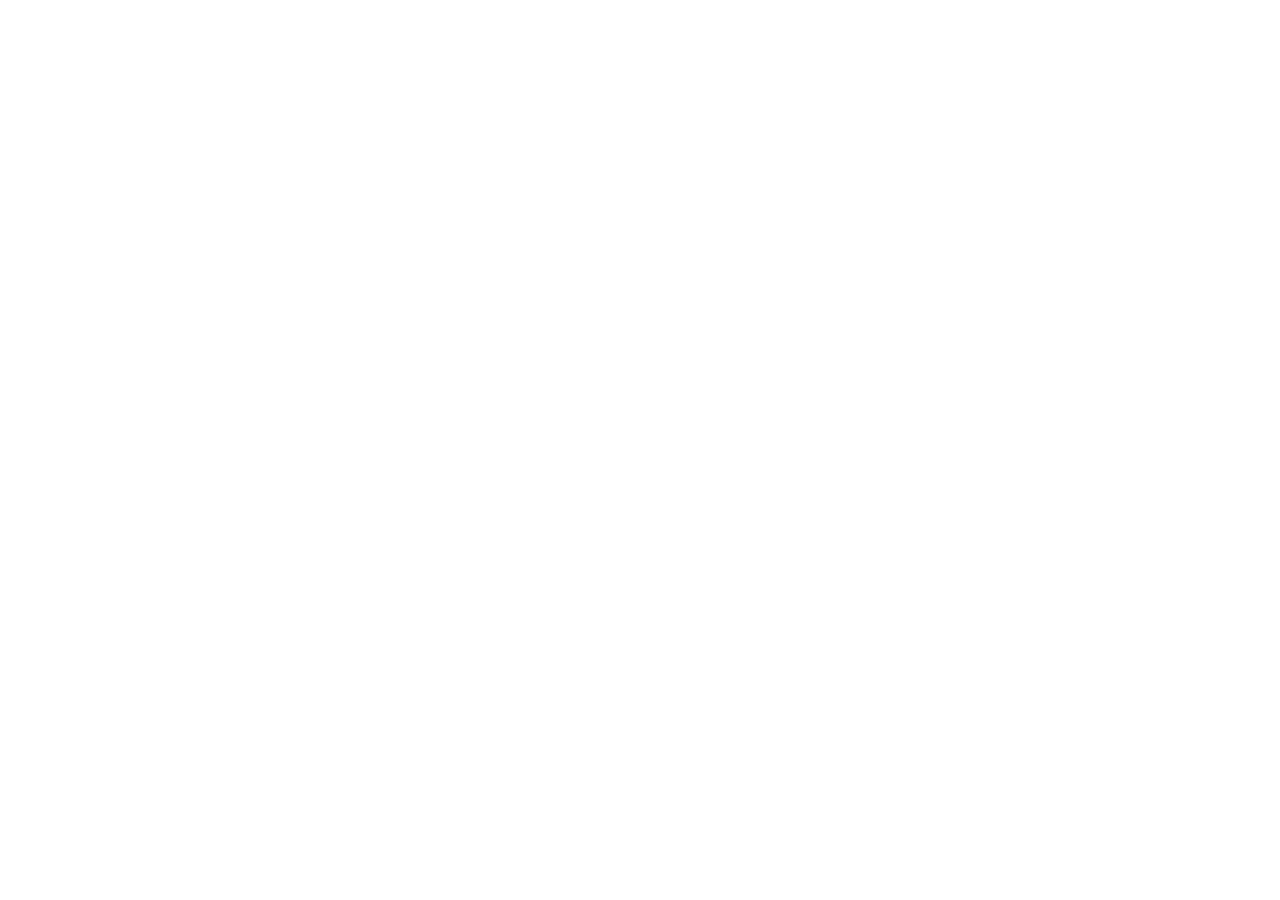
==== index.html @ 407ae363 "project set up files for cruise ships GUI" ====
<!DOCTYPE html>
<html lang="en">
<head>
    <meta charset="UTF-8">
    <meta http-equiv="X-UA-Compatible" content="IE=edge">
    <meta name="viewport" content="width=device-width, initial-scale=1.0">
    <title>Cruise Ships</title>
    <link rel="stylesheet" href="./css/download.html">
    <link rel="stylesheet" href="./css/style.css">
</head>
<body>
    
</body>
</html>
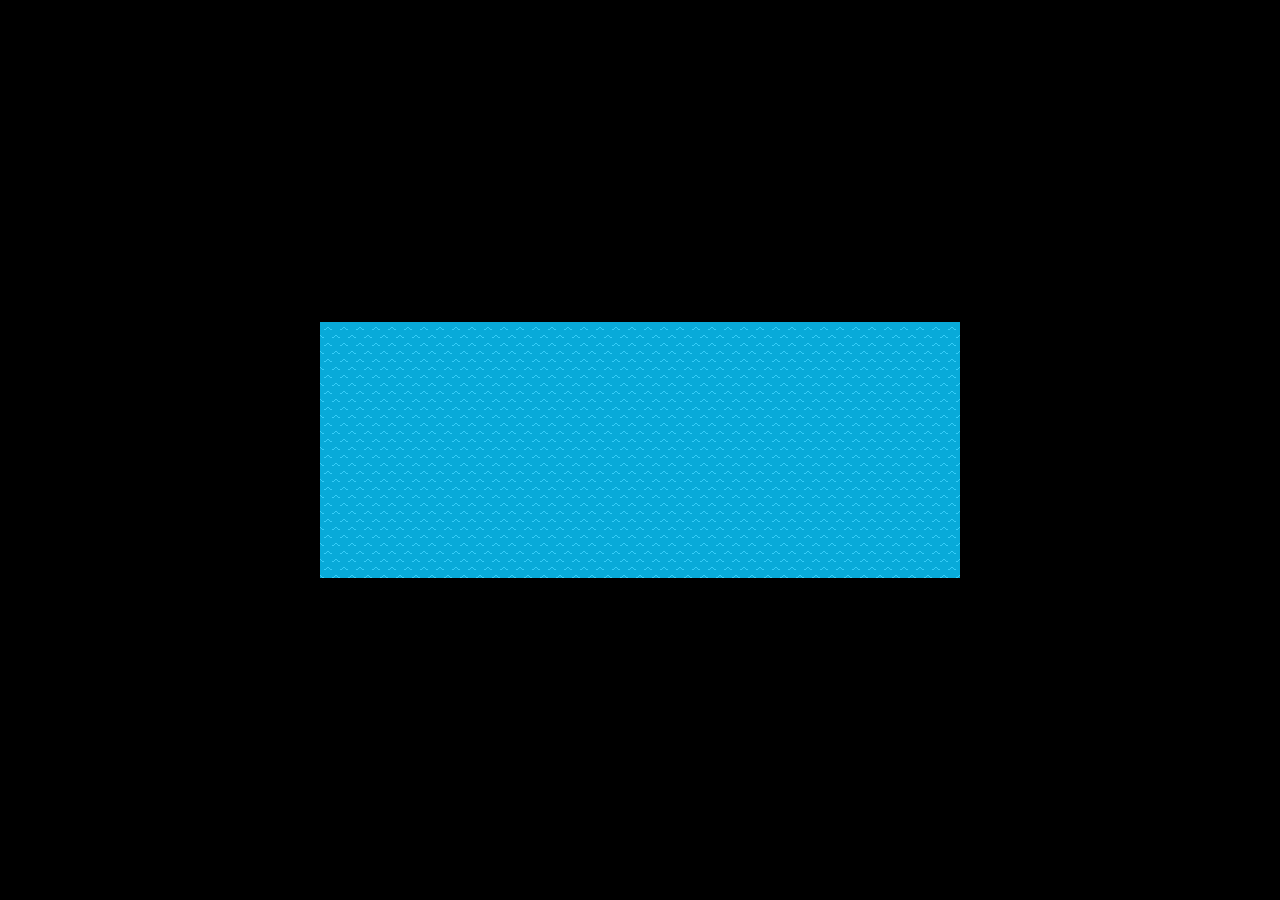
==== commit 551f368b: "set up files added eslintrc file" ====
--- a/index.html
+++ b/index.html
@@ -5,10 +5,12 @@
     <meta http-equiv="X-UA-Compatible" content="IE=edge">
     <meta name="viewport" content="width=device-width, initial-scale=1.0">
     <title>Cruise Ships</title>
-    <link rel="stylesheet" href="./css/download.html">
+    <link rel="stylesheet" href="./css/normalize1.css">
     <link rel="stylesheet" href="./css/style.css">
 </head>
 <body>
-    
+    <div id = "viewport">
+        
+    </div>
 </body>
 </html>
--- a/css/normalize1.css
+++ b/css/normalize1.css
@@ -0,0 +1,349 @@
+/*! normalize.css v8.0.1 | MIT License | github.com/necolas/normalize.css */
+
+/* Document
+   ========================================================================== */
+
+/**
+ * 1. Correct the line height in all browsers.
+ * 2. Prevent adjustments of font size after orientation changes in iOS.
+ */
+
+html {
+  line-height: 1.15; /* 1 */
+  -webkit-text-size-adjust: 100%; /* 2 */
+}
+
+/* Sections
+   ========================================================================== */
+
+/**
+ * Remove the margin in all browsers.
+ */
+
+body {
+  margin: 0;
+}
+
+/**
+ * Render the `main` element consistently in IE.
+ */
+
+main {
+  display: block;
+}
+
+/**
+ * Correct the font size and margin on `h1` elements within `section` and
+ * `article` contexts in Chrome, Firefox, and Safari.
+ */
+
+h1 {
+  font-size: 2em;
+  margin: 0.67em 0;
+}
+
+/* Grouping content
+   ========================================================================== */
+
+/**
+ * 1. Add the correct box sizing in Firefox.
+ * 2. Show the overflow in Edge and IE.
+ */
+
+hr {
+  box-sizing: content-box; /* 1 */
+  height: 0; /* 1 */
+  overflow: visible; /* 2 */
+}
+
+/**
+ * 1. Correct the inheritance and scaling of font size in all browsers.
+ * 2. Correct the odd `em` font sizing in all browsers.
+ */
+
+pre {
+  font-family: monospace, monospace; /* 1 */
+  font-size: 1em; /* 2 */
+}
+
+/* Text-level semantics
+   ========================================================================== */
+
+/**
+ * Remove the gray background on active links in IE 10.
+ */
+
+a {
+  background-color: transparent;
+}
+
+/**
+ * 1. Remove the bottom border in Chrome 57-
+ * 2. Add the correct text decoration in Chrome, Edge, IE, Opera, and Safari.
+ */
+
+abbr[title] {
+  border-bottom: none; /* 1 */
+  text-decoration: underline; /* 2 */
+  text-decoration: underline dotted; /* 2 */
+}
+
+/**
+ * Add the correct font weight in Chrome, Edge, and Safari.
+ */
+
+b,
+strong {
+  font-weight: bolder;
+}
+
+/**
+ * 1. Correct the inheritance and scaling of font size in all browsers.
+ * 2. Correct the odd `em` font sizing in all browsers.
+ */
+
+code,
+kbd,
+samp {
+  font-family: monospace, monospace; /* 1 */
+  font-size: 1em; /* 2 */
+}
+
+/**
+ * Add the correct font size in all browsers.
+ */
+
+small {
+  font-size: 80%;
+}
+
+/**
+ * Prevent `sub` and `sup` elements from affecting the line height in
+ * all browsers.
+ */
+
+sub,
+sup {
+  font-size: 75%;
+  line-height: 0;
+  position: relative;
+  vertical-align: baseline;
+}
+
+sub {
+  bottom: -0.25em;
+}
+
+sup {
+  top: -0.5em;
+}
+
+/* Embedded content
+   ========================================================================== */
+
+/**
+ * Remove the border on images inside links in IE 10.
+ */
+
+img {
+  border-style: none;
+}
+
+/* Forms
+   ========================================================================== */
+
+/**
+ * 1. Change the font styles in all browsers.
+ * 2. Remove the margin in Firefox and Safari.
+ */
+
+button,
+input,
+optgroup,
+select,
+textarea {
+  font-family: inherit; /* 1 */
+  font-size: 100%; /* 1 */
+  line-height: 1.15; /* 1 */
+  margin: 0; /* 2 */
+}
+
+/**
+ * Show the overflow in IE.
+ * 1. Show the overflow in Edge.
+ */
+
+button,
+input { /* 1 */
+  overflow: visible;
+}
+
+/**
+ * Remove the inheritance of text transform in Edge, Firefox, and IE.
+ * 1. Remove the inheritance of text transform in Firefox.
+ */
+
+button,
+select { /* 1 */
+  text-transform: none;
+}
+
+/**
+ * Correct the inability to style clickable types in iOS and Safari.
+ */
+
+button,
+[type="button"],
+[type="reset"],
+[type="submit"] {
+  -webkit-appearance: button;
+}
+
+/**
+ * Remove the inner border and padding in Firefox.
+ */
+
+button::-moz-focus-inner,
+[type="button"]::-moz-focus-inner,
+[type="reset"]::-moz-focus-inner,
+[type="submit"]::-moz-focus-inner {
+  border-style: none;
+  padding: 0;
+}
+
+/**
+ * Restore the focus styles unset by the previous rule.
+ */
+
+button:-moz-focusring,
+[type="button"]:-moz-focusring,
+[type="reset"]:-moz-focusring,
+[type="submit"]:-moz-focusring {
+  outline: 1px dotted ButtonText;
+}
+
+/**
+ * Correct the padding in Firefox.
+ */
+
+fieldset {
+  padding: 0.35em 0.75em 0.625em;
+}
+
+/**
+ * 1. Correct the text wrapping in Edge and IE.
+ * 2. Correct the color inheritance from `fieldset` elements in IE.
+ * 3. Remove the padding so developers are not caught out when they zero out
+ *    `fieldset` elements in all browsers.
+ */
+
+legend {
+  box-sizing: border-box; /* 1 */
+  color: inherit; /* 2 */
+  display: table; /* 1 */
+  max-width: 100%; /* 1 */
+  padding: 0; /* 3 */
+  white-space: normal; /* 1 */
+}
+
+/**
+ * Add the correct vertical alignment in Chrome, Firefox, and Opera.
+ */
+
+progress {
+  vertical-align: baseline;
+}
+
+/**
+ * Remove the default vertical scrollbar in IE 10+.
+ */
+
+textarea {
+  overflow: auto;
+}
+
+/**
+ * 1. Add the correct box sizing in IE 10.
+ * 2. Remove the padding in IE 10.
+ */
+
+[type="checkbox"],
+[type="radio"] {
+  box-sizing: border-box; /* 1 */
+  padding: 0; /* 2 */
+}
+
+/**
+ * Correct the cursor style of increment and decrement buttons in Chrome.
+ */
+
+[type="number"]::-webkit-inner-spin-button,
+[type="number"]::-webkit-outer-spin-button {
+  height: auto;
+}
+
+/**
+ * 1. Correct the odd appearance in Chrome and Safari.
+ * 2. Correct the outline style in Safari.
+ */
+
+[type="search"] {
+  -webkit-appearance: textfield; /* 1 */
+  outline-offset: -2px; /* 2 */
+}
+
+/**
+ * Remove the inner padding in Chrome and Safari on macOS.
+ */
+
+[type="search"]::-webkit-search-decoration {
+  -webkit-appearance: none;
+}
+
+/**
+ * 1. Correct the inability to style clickable types in iOS and Safari.
+ * 2. Change font properties to `inherit` in Safari.
+ */
+
+::-webkit-file-upload-button {
+  -webkit-appearance: button; /* 1 */
+  font: inherit; /* 2 */
+}
+
+/* Interactive
+   ========================================================================== */
+
+/*
+ * Add the correct display in Edge, IE 10+, and Firefox.
+ */
+
+details {
+  display: block;
+}
+
+/*
+ * Add the correct display in all browsers.
+ */
+
+summary {
+  display: list-item;
+}
+
+/* Misc
+   ========================================================================== */
+
+/**
+ * Add the correct display in IE 10+.
+ */
+
+template {
+  display: none;
+}
+
+/**
+ * Add the correct display in IE 10.
+ */
+
+[hidden] {
+  display: none;
+}
--- a/css/style.css
+++ b/css/style.css
@@ -0,0 +1,17 @@
+html, body {
+    height: 100%;
+}
+body {
+    background-color: #000;
+    display: flex;
+    justify-content: center;
+    align-items: center;
+}
+
+#viewport {
+    width: 640px;
+    height: 256px;
+    position: relative;
+    overflow-x: auto;
+    background-image: url('../images/images/water0.png');
+}
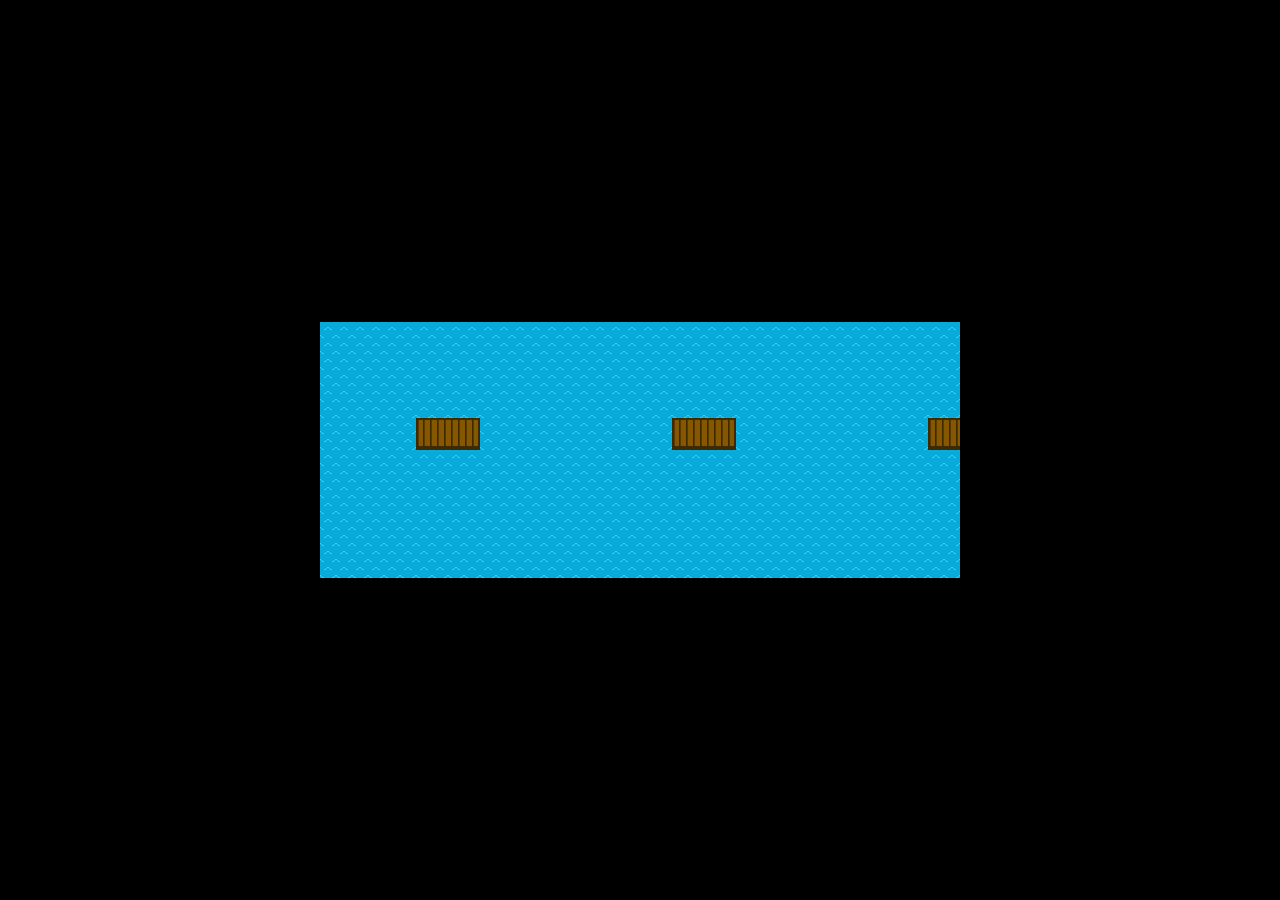
==== commit 123980b3: "Addition of ports to the GUI prototype vs Classes causing errors" ====
--- a/index.html
+++ b/index.html
@@ -5,12 +5,29 @@
     <meta http-equiv="X-UA-Compatible" content="IE=edge">
     <meta name="viewport" content="width=device-width, initial-scale=1.0">
     <title>Cruise Ships</title>
-    <link rel="stylesheet" href="./css/normalize1.css">
-    <link rel="stylesheet" href="./css/style.css">
+    <link rel="stylesheet" href="css/normalize1.css">
+    <link rel="stylesheet" href="css/style.css">
 </head>
 <body>
-    <div id = "viewport">
+    <div id = "viewport"> 
+      <div id = "ports">
+      </div>
+    </div>
+    <script src = "src/controller.js"></script>
+    <script src = "src/port.js"></script>
+    <script src = "src/itinerary.js"></script>
+    <script>
         
-    </div>
+        const itinerary = new Itinerary([
+            new Port('New York City'),
+            new Port('Grand Turk'),
+            new Port('San Juan'),
+            new Port('Amber Cove')
+        ]) 
+        // const ship = new Ship(itinerary);
+        const controller = new Controller();
+
+        controller.renderPorts(itinerary.ports);
+    </script>
 </body>
 </html>
--- a/css/style.css
+++ b/css/style.css
@@ -1,17 +1,29 @@
 html, body {
-    height: 100%;
+  height: 100%;
 }
 body {
-    background-color: #000;
-    display: flex;
-    justify-content: center;
-    align-items: center;
+  background-color: #000;
+  display: flex;
+  justify-content: center;
+  align-items: center;
 }
 
 #viewport {
-    width: 640px;
-    height: 256px;
-    position: relative;
-    overflow-x: auto;
-    background-image: url('../images/images/water0.png');
+  width: 640px;
+  height: 256px;
+  position: relative;
+  overflow-x: auto;
+  background-image: url('../images/water0.png');
+}
+
+#ports {
+  margin-top: 96px;
+  display: flex;
+  justify-content: space-around;
+}
+
+#ports > .port {
+  width: 64px;
+  height: 32px;
+  background-image: url('../images/port.png');
 }
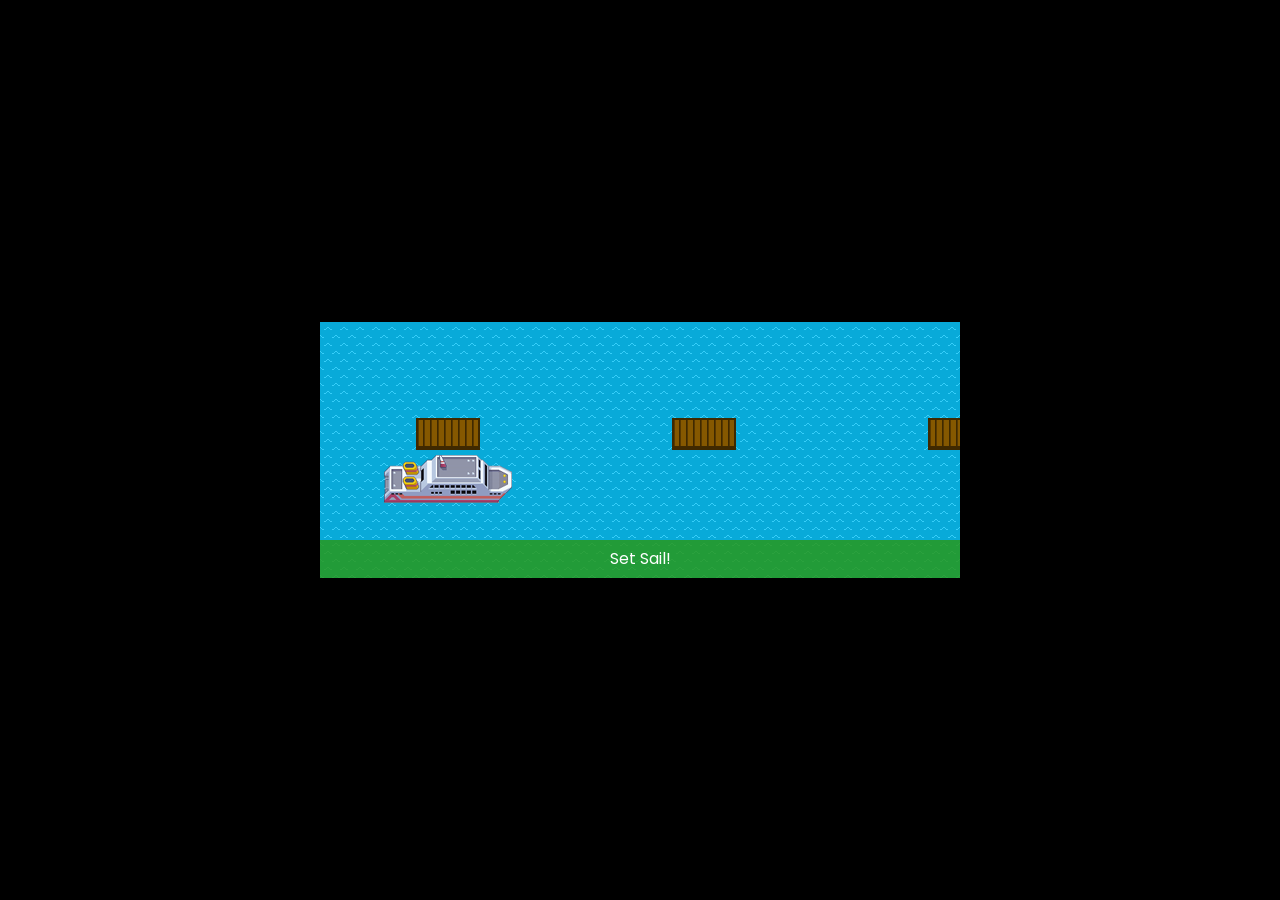
==== commit c4d91256: "added ship to cruise-ships GUI" ====
--- a/index.html
+++ b/index.html
@@ -7,15 +7,25 @@
     <title>Cruise Ships</title>
     <link rel="stylesheet" href="css/normalize1.css">
     <link rel="stylesheet" href="css/style.css">
+    <!-- <link rel="preconnect" href="https://fonts.googleapis.com">
+    <link rel="preconnect" href="https://fonts.gstatic.com" crossorigin>
+    <link href="https://fonts.googleapis.com/css2?family=Rock+Salt&display=swap" rel="stylesheet" -->
+    <link rel="preconnect" href="https://fonts.googleapis.com">
+    <link rel="preconnect" href="https://fonts.gstatic.com" crossorigin>
+    <link href="https://fonts.googleapis.com/css2?family=Poppins&display=swap" rel="stylesheet"
+    />
 </head>
 <body>
     <div id = "viewport"> 
       <div id = "ports">
       </div>
+      <div id = "ship"></div>
+      <button id = "sailbutton">Set Sail!</button>
     </div>
     <script src = "src/controller.js"></script>
     <script src = "src/port.js"></script>
     <script src = "src/itinerary.js"></script>
+    <script src = "src/ship.js"></script>
     <script>
         
         const itinerary = new Itinerary([
@@ -24,10 +34,11 @@
             new Port('San Juan'),
             new Port('Amber Cove')
         ]) 
-        // const ship = new Ship(itinerary);
+        const ship = new Ship(itinerary);
         const controller = new Controller();
 
         controller.renderPorts(itinerary.ports);
+        controller.renderShip(ship);
     </script>
 </body>
 </html>
--- a/css/style.css
+++ b/css/style.css
@@ -26,4 +26,36 @@
   width: 64px;
   height: 32px;
   background-image: url('../images/port.png');
-}+}
+
+#ship {
+  width: 128px;
+  height: 64px;
+  background-image: url('../images/ship.png');
+  position: absolute;
+}
+
+#sailbutton {
+  border: 0;
+  background-color: #289812ce;
+  border-bottom: 0px solid #d8040f;
+  color: white;
+  font-family: inherit;
+  padding: 10px 20px;
+  position: absolute;
+  bottom: 0;
+  left: 10;
+  width: 100%;
+  font-family: 'Poppins', sans-serif;
+}
+
+#sailbutton:focus {
+  background-color: #d8040f;
+  border-bottom-width: 0;
+  padding-top: 14px;
+}
+
+.portForm {
+  font-family: 'Rock Salt', cursive;
+}
+
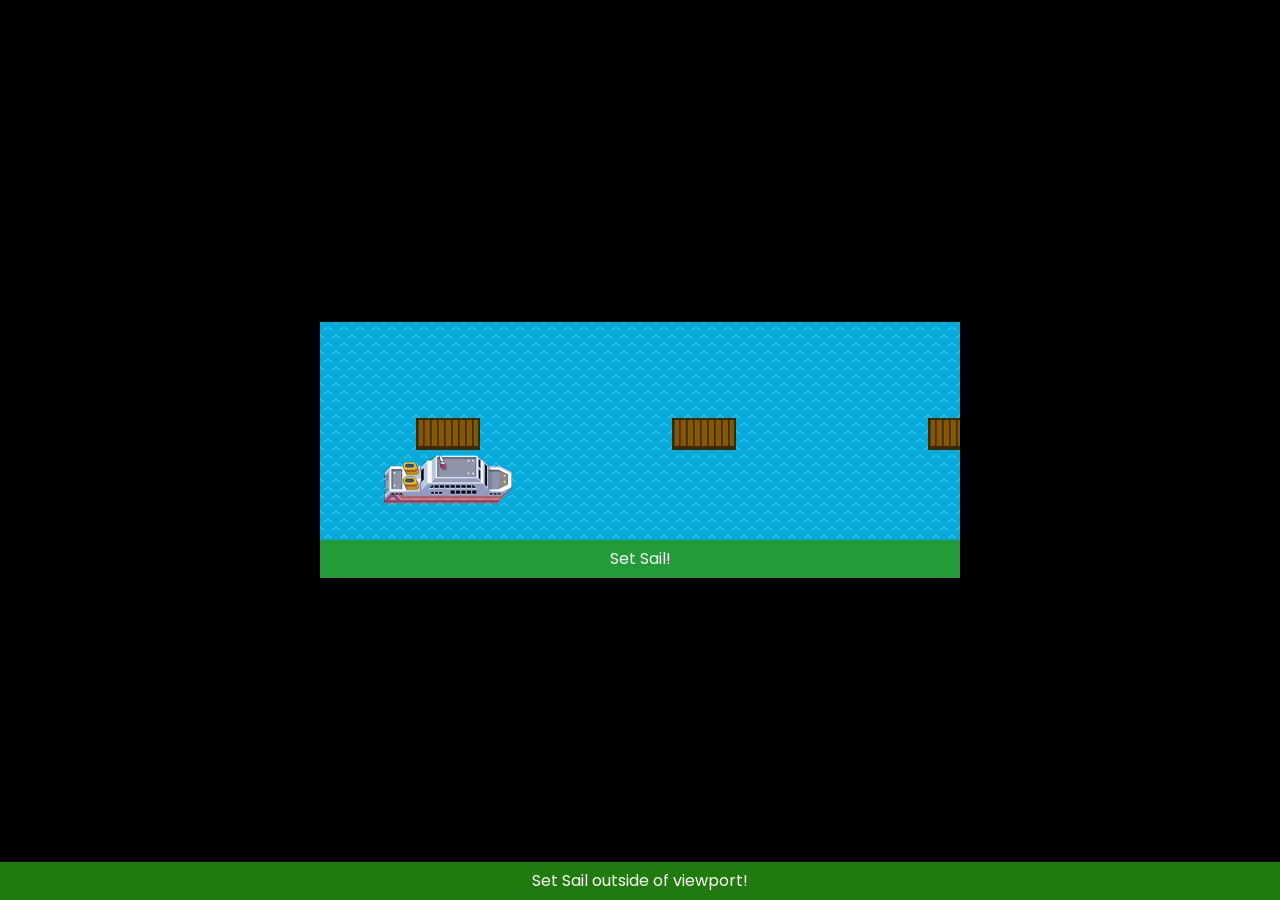
==== commit 72507175: "attempts to move the ship along ports" ====
--- a/index.html
+++ b/index.html
@@ -22,6 +22,7 @@
       <div id = "ship"></div>
       <button id = "sailbutton">Set Sail!</button>
     </div>
+    <button id = "sailbutton">Set Sail outside of viewport!</button>
     <script src = "src/controller.js"></script>
     <script src = "src/port.js"></script>
     <script src = "src/itinerary.js"></script>
@@ -33,12 +34,12 @@
             new Port('Grand Turk'),
             new Port('San Juan'),
             new Port('Amber Cove')
-        ]) 
+        ]);
         const ship = new Ship(itinerary);
-        const controller = new Controller();
+        const controller = new Controller(ship);
 
         controller.renderPorts(itinerary.ports);
-        controller.renderShip(ship);
+        controller.renderShip();
     </script>
 </body>
 </html>
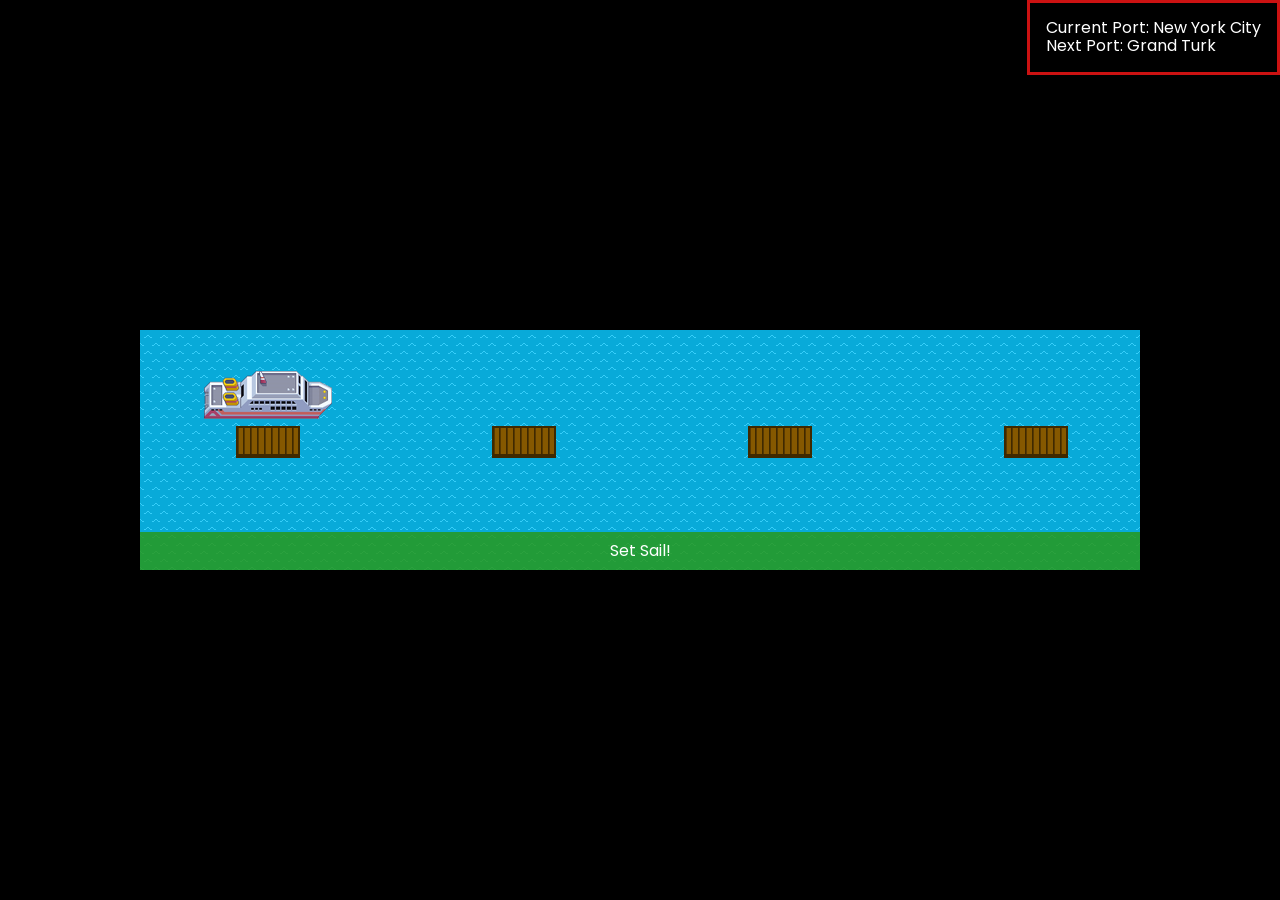
==== commit caa42b55: "fixed the ship not moving with consistent quotes syntax and created a HUD" ====
--- a/index.html
+++ b/index.html
@@ -7,22 +7,21 @@
     <title>Cruise Ships</title>
     <link rel="stylesheet" href="css/normalize1.css">
     <link rel="stylesheet" href="css/style.css">
-    <!-- <link rel="preconnect" href="https://fonts.googleapis.com">
-    <link rel="preconnect" href="https://fonts.gstatic.com" crossorigin>
-    <link href="https://fonts.googleapis.com/css2?family=Rock+Salt&display=swap" rel="stylesheet" -->
     <link rel="preconnect" href="https://fonts.googleapis.com">
     <link rel="preconnect" href="https://fonts.gstatic.com" crossorigin>
     <link href="https://fonts.googleapis.com/css2?family=Poppins&display=swap" rel="stylesheet"
     />
 </head>
+
 <body>
     <div id = "viewport"> 
       <div id = "ports">
-      </div>
+        </div>
       <div id = "ship"></div>
       <button id = "sailbutton">Set Sail!</button>
-    </div>
-    <button id = "sailbutton">Set Sail outside of viewport!</button>
+    <!-- </div>
+      <div id = "headupdisplay">
+      </div> -->
     <script src = "src/controller.js"></script>
     <script src = "src/port.js"></script>
     <script src = "src/itinerary.js"></script>
--- a/css/style.css
+++ b/css/style.css
@@ -9,8 +9,8 @@
 }
 
 #viewport {
-  width: 640px;
-  height: 256px;
+  width: 1000px;
+  height: 15em;
   position: relative;
   overflow-x: auto;
   background-image: url('../images/water0.png');
@@ -59,3 +59,26 @@
   font-family: 'Rock Salt', cursive;
 }
 
+#message {
+  padding: 16px;
+  font-family: 'Poppins', sans-serif;
+  position: absolute;
+  width: 100%;
+  bottom: 0;
+  border-top: 3px solid black;
+  background-color: white;
+}
+
+#headupdisplay {
+  text-align: left;
+  padding: 16px;
+  font-family: 'Poppins', sans-serif;
+  font-size: 1em;
+  color: white;
+  position: fixed;
+  top: 0;
+  right: 0;
+  border: 3px solid rgb(203, 18, 18);
+  background-color: black;
+}
+
